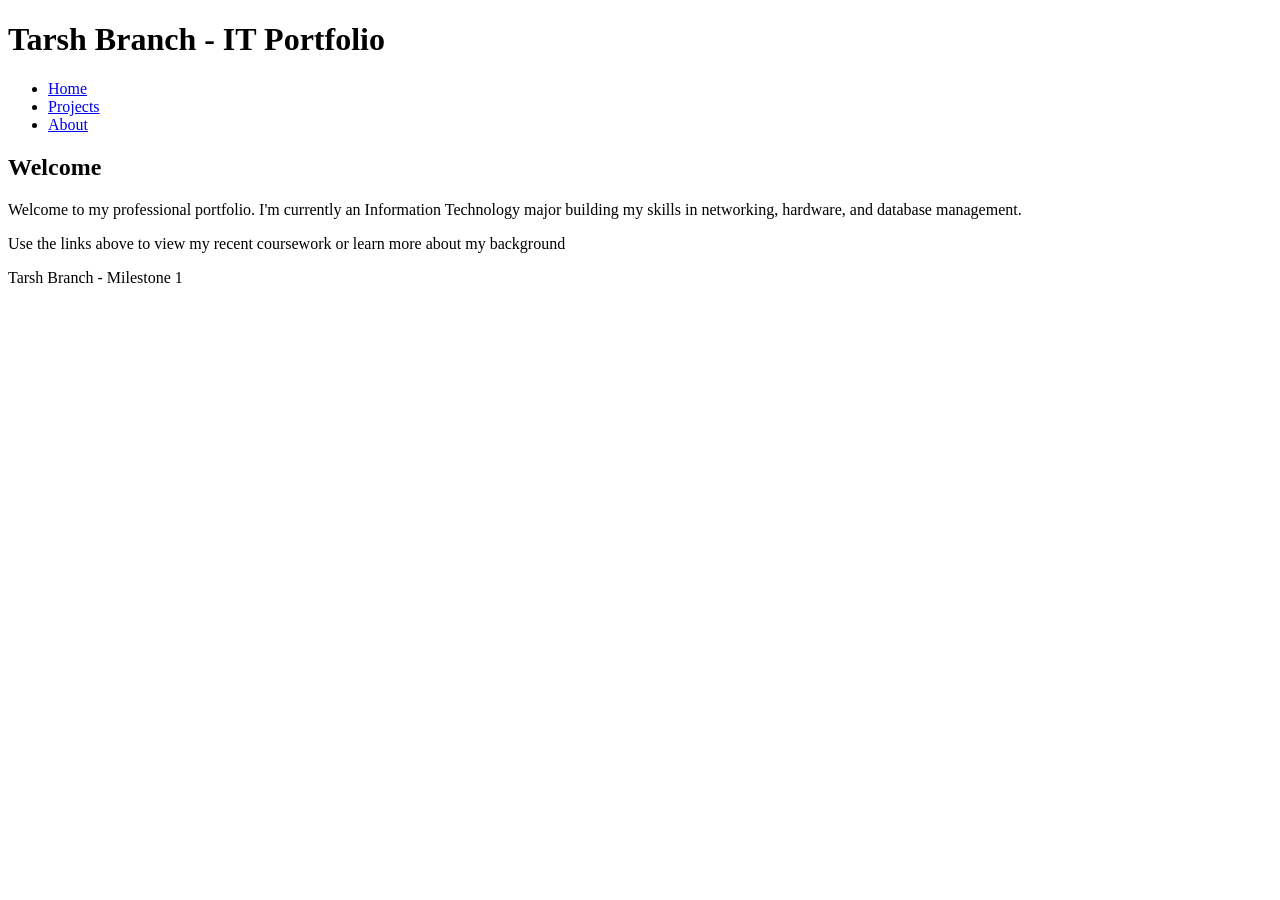
==== index.html @ 52eed5c0 "index.html" ====
<!DOCTYPE html>
<html>
<head>
    <meta charset="UTF-8">
    <title>Tarsh Branch - IT Portfolio</title>
</head>
<body>

    <header>
        <h1>Tarsh Branch - IT Portfolio</h1>
        <nav>
          <ul>
            <li><a href="index.html">Home</a></li>
            <li><a href="projects.html">Projects</a></li>
            <li><a href="about.html">About</a></li>
          </ul>
        </nav>
    </header>

  <main>
      <section>
          <h2>Welcome</h2>
          <p>Welcome to my professional portfolio. I'm currently an Information Technology major building my skills in networking, hardware, and database management.</p>
          <p>Use the links above to view my recent coursework or learn more about my background</p>
      </section>
  <main>

    <footer>
        <p>Tarsh Branch - Milestone 1</p>
    </footer>
    
</body>
</html>
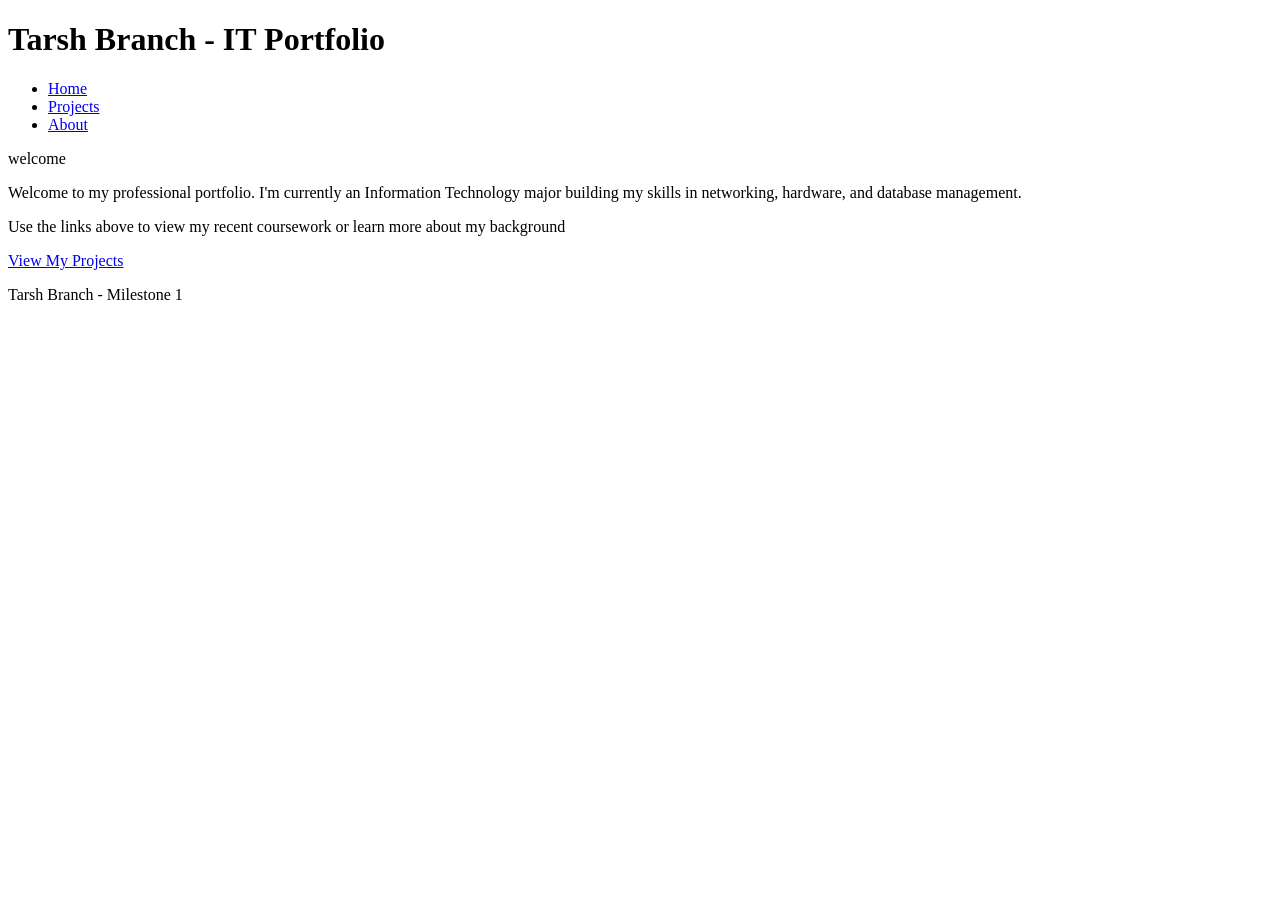
==== commit d063c8de: "index.html" ====
--- a/index.html
+++ b/index.html
@@ -1,8 +1,15 @@
 <!DOCTYPE html>
-<html>
+<html lang-"en">
 <head>
     <meta charset="UTF-8">
+    <meta name="viewport" content="width-device-width, initial-scale=1.0">
     <title>Tarsh Branch - IT Portfolio</title>
+
+    <link rel="preconnect" href="https://fonts.googeapis.com">
+    <link rel="preconnect" href="https://fonts.gstatic.com" crossorigin>
+    <link href="https://fonts.gooeapis.com/css2?family=Open+Sans:wght@400;600&family=Roboto:wght@700&display=swap" rel="stylesheet"
+
+    <link relk="stylesheet" href="style.css">
 </head>
 <body>
 
@@ -18,10 +25,14 @@
     </header>
 
   <main>
-      <section>
-          <h2>Welcome</h2>
+      <section class-"welcome" id="home-intro"
+          <h2>welcome</h2>
+          
           <p>Welcome to my professional portfolio. I'm currently an Information Technology major building my skills in networking, hardware, and database management.</p>
+          
           <p>Use the links above to view my recent coursework or learn more about my background</p>
+
+          <a class="button" href="projects.html">View My Projects</a>
       </section>
   <main>
 
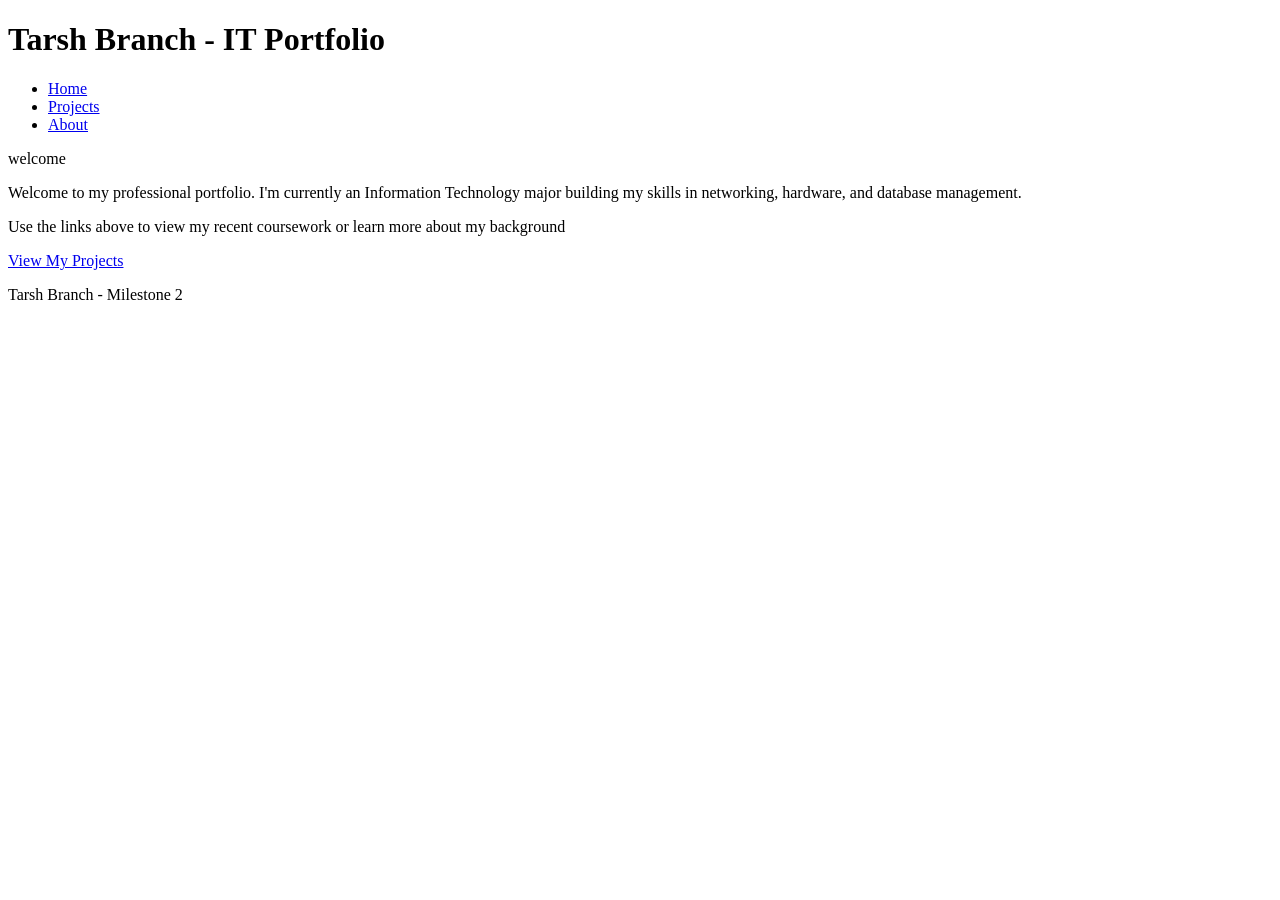
==== commit 7fca8a08: "index.html" ====
--- a/index.html
+++ b/index.html
@@ -7,9 +7,10 @@
 
     <link rel="preconnect" href="https://fonts.googeapis.com">
     <link rel="preconnect" href="https://fonts.gstatic.com" crossorigin>
+    
     <link href="https://fonts.gooeapis.com/css2?family=Open+Sans:wght@400;600&family=Roboto:wght@700&display=swap" rel="stylesheet"
 
-    <link relk="stylesheet" href="style.css">
+    <link rel="stylesheet" href="style.css">
 </head>
 <body>
 
@@ -37,7 +38,7 @@
   <main>
 
     <footer>
-        <p>Tarsh Branch - Milestone 1</p>
+        <p>Tarsh Branch - Milestone 2</p>
     </footer>
     
 </body>
--- a/style.css
+++ b/style.css
@@ -0,0 +1,199 @@
+/* General page styles */
+
+* {
+    box-sizing: border-box;
+}
+
+body { 
+    margin: 0;
+    font-family: 'Open Sans', sans-serif;
+    background-color: #ffffff;
+    color: #222222; 
+    line-height: 1.6;
+}
+
+h1, h2, h3 {
+    font-family: 'Roboto', sans-serif;
+}
+
+h2 {
+    color: #6a0dad;
+    margin-bottom: 16px;
+}
+
+p {
+    margin-bottom: 16px;
+}
+
+
+/* Header and navigation */
+
+header {
+    background-color: #000000; 
+    color: #ffffff; 
+    padding: 24px;
+text-align: center;
+}
+
+header h1 { 
+    margin: 0 0 16px;
+}
+
+nav ul { 
+    list-style: none;
+    padding: 0;
+    margin: 0;
+    display: flex;  justify-content: center;
+    gap: 24px;  
+}
+
+nav a {
+    color: #ffffff;
+    text-decoration: none;
+}
+
+nav a:hover {
+    color: #c084fc;
+    text-decoration: underline;
+}
+
+
+/* Main page content */
+
+main {
+    max-width: 960px;
+    margin: 32px auto;
+    padding: 0 24px;
+}
+
+.welcome,
+.content-box {
+    background-color: #ffffff;
+    padding: 32px;
+    border-radius: 8px;
+    border: 1px solid #dddddd;
+}
+
+#home-intro {
+    border-top: 4px solid #6a0dad;
+}
+
+
+/* Button on the home page */
+
+.button {
+    display: inline-block;
+    background-color: #6a0dad;
+    color: #ffffff;
+    text-decoration: none;
+    padding: 12px 24px;
+    margin-top: 8px;
+    border-radius: 4px;
+}
+
+.button:hover {
+    background-color: #4b087a;
+}
+
+
+/* Project cards using CSS Grid */
+
+.project-grid {
+    display: grid;
+    grid-template-columns: repeat(2, 1fr);
+    gap: 24px;
+    margin-top: 24px;
+}
+
+.project-card {
+    background-color: #ffffff;
+    padding: 24px;
+    border-radius: 8px;
+    border-top: 4px solid #6a0dad;
+    border-left: 1px solid #dddddd;
+    border-right: 1px solid #dddddd;
+    border-bottom: 1px solid #dddddd;
+}
+
+.project-card h3 {
+      color: #6a0dad;
+      margin-top: 0;
+}
+
+
+/* Footer */
+
+footer {
+    background-color: #000000;
+    color: #ffffff;
+    text-align: center;
+    padding: 16px;
+    margin-top: 48px;
+}
+
+footer p {
+    margin: 0;
+}
+
+
+/* Tablet screens */
+
+@media screen and (max-width: 768px) {
+
+  main { 
+      margin: 24px auto; 
+      padding: 0 16px;
+  }
+
+.project-grid {
+    grid-template-columns: 1fr;
+    gap: 16px;
+  }
+
+  .welcome,
+  .content-box {
+    padding: 24px;
+  }
+}
+
+/* Mobile screens */
+
+@media screen and (max-width: 480px) {
+
+    header {
+        padding: 16px;
+    }
+
+    header h1 {
+        font-size: 24px;
+    }
+
+    nav ul {
+        flex-direction: column;
+        gap: 8px;
+    }
+
+    main {
+        margin: 16px auto;
+        padding: 0 16px;
+    }
+
+    .welcome,
+    .content-box,
+    .project-card {
+        padding: 16px;
+    }
+
+    h2 {
+        font-size: 21px;
+    }
+
+    .button {
+        display: block;
+        text-align: center;  
+    }
+
+    footer {
+        margin-top: 32px;
+    }
+}
